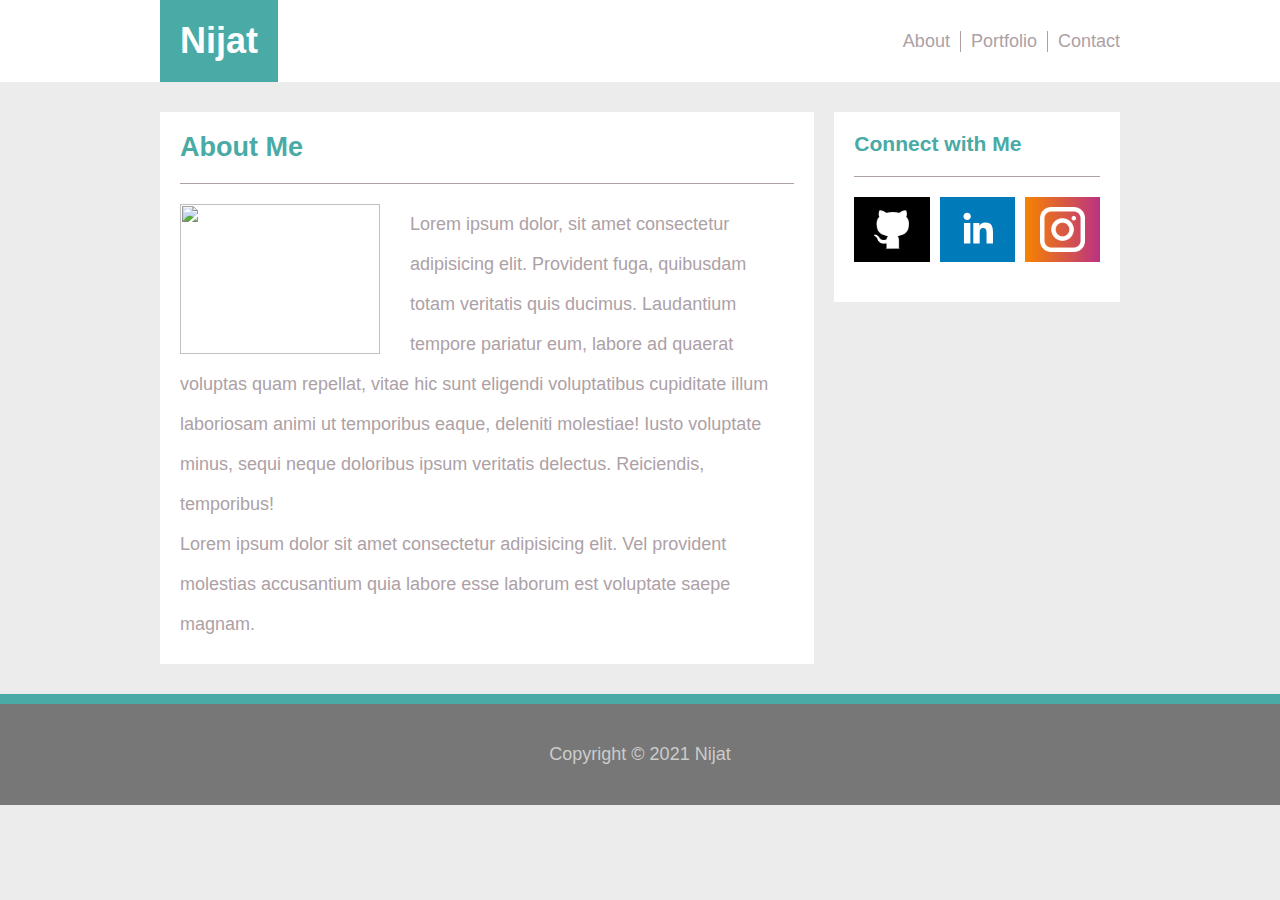
==== about.html @ 6dbb115e "portfolio page created" ====
<!DOCTYPE html>
<html lang="en">
  <head>
    <meta charset="UTF-8" />
    <meta http-equiv="X-UA-Compatible" content="IE=edge" />
    <meta name="viewport" content="width=device-width, initial-scale=1.0" />
    <title>HW-Wireframe</title>
    <link rel="stylesheet" href="assets/css/style.css" />
  </head>

  <body>
    <header>
      <div class="container">
        <nav>
          <h1>Nijat</h1>
          <ul>
            <li><a href="about.html">About</a></li>
            <li><a href="portfolio.html">Portfolio</a></li>
            <li><a href="contact.html">Contact</a></li>
          </ul>
        </nav>
      </div>
    </header>
    <div class="container">
      <section>
        <article>
          <h2>About Me</h2>
            <div class="context">
                <img src="https://i.ytimg.com/vi/jH7e1fDcZnY/maxresdefault.jpg" alt="">
                <p>Lorem ipsum dolor, sit amet consectetur adipisicing elit. Provident fuga, quibusdam totam veritatis quis ducimus. Laudantium tempore pariatur eum, labore ad quaerat voluptas quam repellat, vitae hic sunt eligendi voluptatibus cupiditate illum laboriosam animi ut temporibus eaque, deleniti molestiae! Iusto voluptate minus, sequi neque doloribus ipsum veritatis delectus. Reiciendis, temporibus! <br>Lorem ipsum dolor sit amet consectetur adipisicing elit. Vel provident molestias accusantium quia labore esse laborum est voluptate saepe magnam.</p>
                
            </div>
        </article>
        <aside>
          <h3>Connect with Me</h3>
          <div class="social-icons">
            <a href="#" class="git icon">
              <img src="assets/images/github.png" alt="" />
            </a>
            <a href="#" class="linkedin icon">
              <img src="assets/images/linkedin.svg" alt="linkedin-icon" />
            </a>
            <a href="#" class="instagram icon">
              <img src="assets/images/instagram.png" alt="" />
            </a>
          </div>
        </aside>
      </section>
    </div>
    <footer>
      <div class="footer-top"></div>
      <div class="footer-bottom">
        <p>Copyright &copy; 2021 Nijat</p>
      </div>
    </footer>
  </body>
</html>
---- assets/css/style.css ----
* {
  box-sizing: border-box;
  padding: 0;
  margin: 0;
  font-family: "Arial", "Helvetica Neue", Helvetica, sans-serif;
}

body {
  font-size: 18px;
  color: #ada1a6;
  background: #ececec;
  box-sizing: border-box;
}

section {
  display: flex;
  gap: 20px;
  margin-top: 30px;
  align-items: flex-start;
}

aside {
  flex: 2;
}
article {
  flex: 5;
}

article,
aside {
  background: #fff;
  padding: 20px;
}

h2,
h3 {
  color: #4aaaa5;
  border-bottom: 1px solid #ada1a6;
  padding-bottom: 20px;
}
.social-icons {
  display: flex;
  gap: 10px;
  margin-top: 20px;
}
.social-icons .icon {
  flex: 1;
  padding: 10px 0;
  display: flex;
  justify-content: center;
  align-items: center;
  margin-bottom: 20px;
}
.social-icons .git {
  background: #000;
}
.social-icons .linkedin {
  background: #007ab9;
}
.social-icons .instagram {
  background: linear-gradient(to right, #f78300, #bb3282);
}
.social-icons img {
  width: 60%;
}
.container {
  width: 960px;
  margin: 0 auto;
}

header {
  background: #fff;
}

header nav {
  display: flex;
  justify-content: space-between;
  align-items: center;
}

header h1 {
  margin: 0;
  padding: 20px;
  background: #4aaaa5;
  color: #fff;
}

nav ul {
  display: flex;
  list-style-type: none;
  align-items: center;
}

nav ul a {
  text-decoration: none;
  color: #ada1a6;
  display: inline-block;
}

nav ul li:not(:last-child) a {
  padding: 0 10px;
  border-right: 1px solid #ada1a6;
}

nav ul li:last-child a {
  padding-left: 10px;
}

article form {
  margin-top: 20px;
}

article label {
  display: block;
  color: #777;
  margin-bottom: 5px;
}

article input {
  color: #777;
  margin-bottom: 5px;
  width: 100%;
  border: 1px solid #ada1a6;
  padding: 10px;
}

article input::placeholder {
  color: #ada1a6;
}

article textarea {
  width: 100%;
  border: 1px solid #ada1a6;
  resize: none;
}

article button {
  color: #fff;
  background: #4aaaa5;
  border: none;
  padding: 15px 40px;
  font-size: 18px;
}

article input,
article textarea {
  margin-bottom: 20px;
}
footer{
  margin: 30px 0 50px;
}
.footer-top{
  height: 10px;
  background: #4aaaa5;
}
.footer-bottom {
  background: #777;
  padding: 40px 0;
  color: #cccccc;
  text-align: center;
}
.context{
  margin-top: 20px;
}
.context img{
  float: left;
  width: 200px;
  height: 150px;
  object-fit: cover;
  margin-right: 30px;
}
.context p{
  line-height: 40px;
}
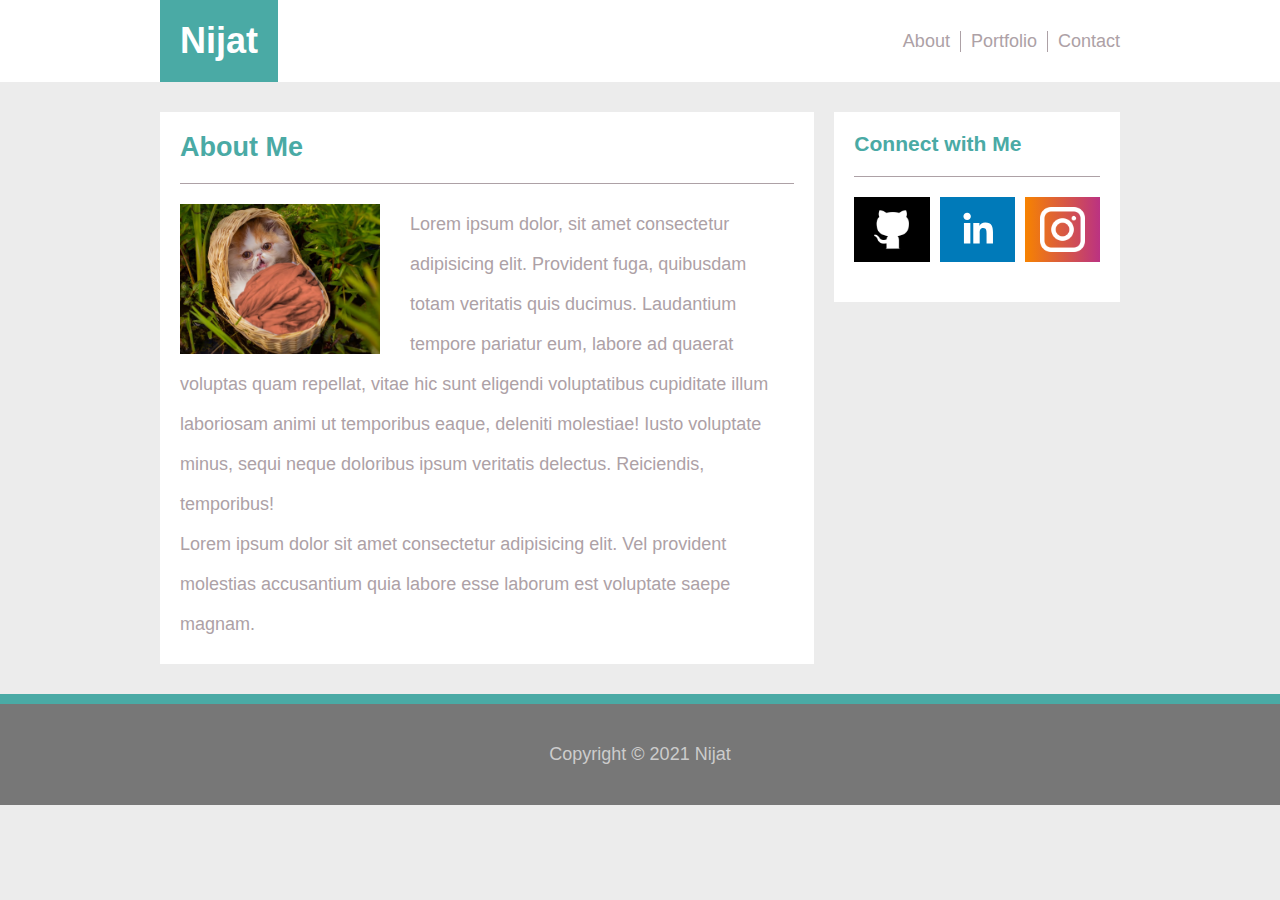
==== commit 2380988f: "portfolio page done." ====
--- a/about.html
+++ b/about.html
@@ -26,7 +26,7 @@
         <article>
           <h2>About Me</h2>
             <div class="context">
-                <img src="https://i.ytimg.com/vi/jH7e1fDcZnY/maxresdefault.jpg" alt="">
+                <img src="assets/images/cat.jpg" alt="">
                 <p>Lorem ipsum dolor, sit amet consectetur adipisicing elit. Provident fuga, quibusdam totam veritatis quis ducimus. Laudantium tempore pariatur eum, labore ad quaerat voluptas quam repellat, vitae hic sunt eligendi voluptatibus cupiditate illum laboriosam animi ut temporibus eaque, deleniti molestiae! Iusto voluptate minus, sequi neque doloribus ipsum veritatis delectus. Reiciendis, temporibus! <br>Lorem ipsum dolor sit amet consectetur adipisicing elit. Vel provident molestias accusantium quia labore esse laborum est voluptate saepe magnam.</p>
                 
             </div>
--- a/assets/css/style.css
+++ b/assets/css/style.css
@@ -171,4 +171,27 @@
 }
 .context p{
   line-height: 40px;
+}
+.card-group{
+  display: grid;
+  grid-template-columns: repeat(2,1fr);
+  gap: 20px;
+}
+.card-group .card{
+  height: 200px;
+  position: relative;
+}
+.card-group .card img{
+  width: 100%;
+  height: 100%;
+  object-fit: fill;
+}
+.card-group .card p{
+  position: absolute;
+  background: #4aaaa5;
+  bottom: 10px;
+  width: 100%;
+  text-align: center;
+  color: #fff;
+  padding: 15px 0;
 }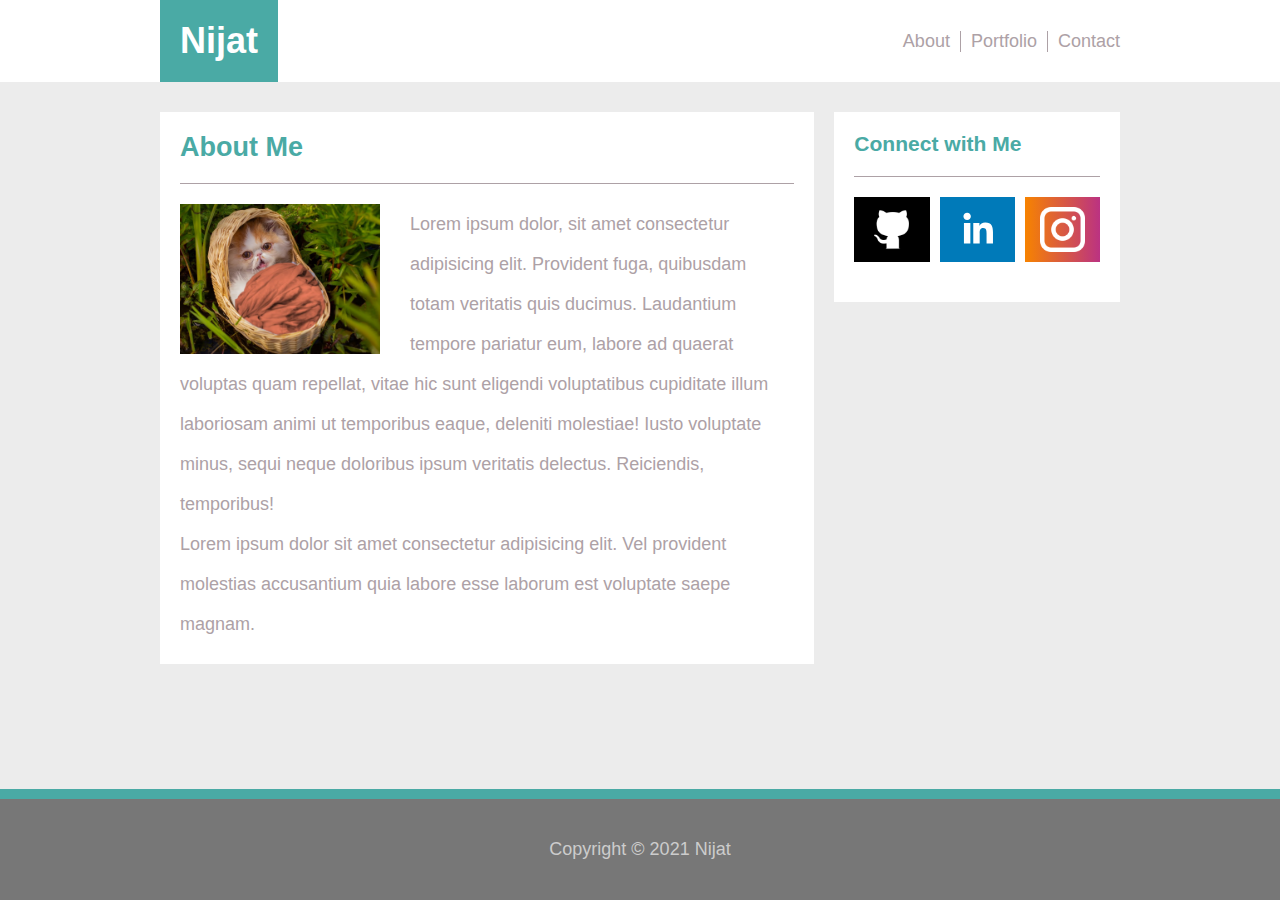
==== commit c3a8e568: "footer fixed." ====
--- a/about.html
+++ b/about.html
@@ -16,7 +16,7 @@
           <ul>
             <li><a href="about.html">About</a></li>
             <li><a href="portfolio.html">Portfolio</a></li>
-            <li><a href="contact.html">Contact</a></li>
+            <li><a href="index.html">Contact</a></li>
           </ul>
         </nav>
       </div>
--- a/assets/css/style.css
+++ b/assets/css/style.css
@@ -147,7 +147,9 @@
   margin-bottom: 20px;
 }
 footer{
-  margin: 30px 0 50px;
+  position: absolute;
+  bottom: 0;
+  width: 100%;
 }
 .footer-top{
   height: 10px;
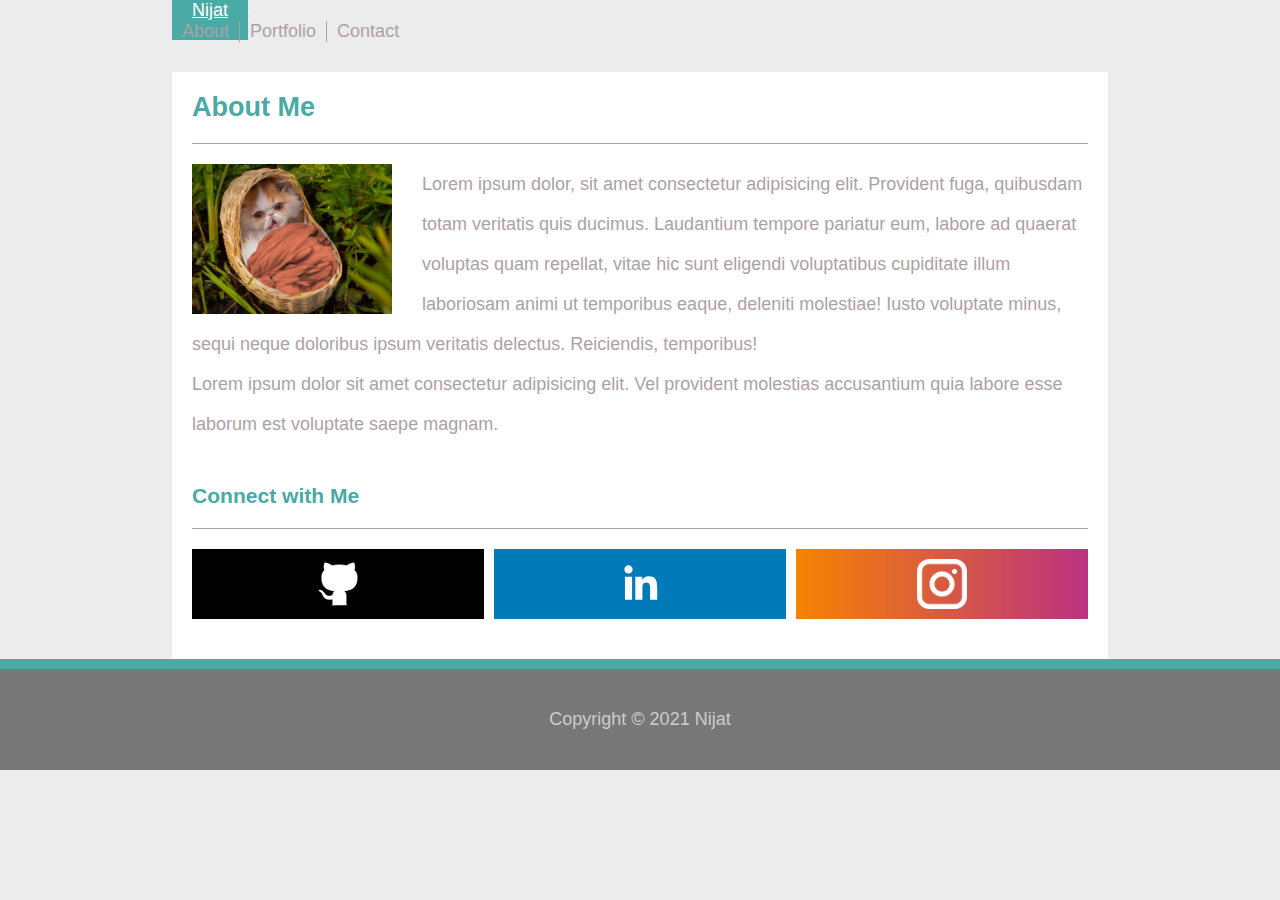
==== commit d8660f86: "done." ====
--- a/about.html
+++ b/about.html
@@ -6,52 +6,75 @@
     <meta name="viewport" content="width=device-width, initial-scale=1.0" />
     <title>HW-Wireframe</title>
     <link rel="stylesheet" href="assets/css/style.css" />
+    <link href="https://cdn.jsdelivr.net/npm/bootstrap@5.0.2/dist/css/bootstrap.min.css" rel="stylesheet" integrity="sha384-EVSTQN3/azprG1Anm3QDgpJLIm9Nao0Yz1ztcQTwFspd3yD65VohhpuuCOmLASjC" crossorigin="anonymous">
   </head>
 
   <body>
-    <header>
+    <nav class="navbar navbar-expand-lg navbar-light bg-light p-0">
       <div class="container">
-        <nav>
-          <h1>Nijat</h1>
-          <ul>
-            <li><a href="about.html">About</a></li>
-            <li><a href="portfolio.html">Portfolio</a></li>
-            <li><a href="index.html">Contact</a></li>
+        <a class="navbar-brand py-2" href="index.html">Nijat</a>
+        <button class="navbar-toggler border-0 shadow-none" type="button" data-bs-toggle="collapse" data-bs-target="#navbarNav" aria-controls="navbarNav" aria-expanded="false" aria-label="Toggle navigation">
+          <span class="navbar-toggler-icon"></span>
+        </button>
+        <div class="collapse navbar-collapse justify-content-end" id="navbarNav">
+          <ul class="navbar-nav">
+            <li class="nav-item">
+              <a class="nav-link active" aria-current="page" href="about.html">About</a>
+            </li>
+            <li class="nav-item">
+              <a class="nav-link" href="portfolio.html">Portfolio</a>
+            </li>
+            <li class="nav-item">
+              <a class="nav-link" href="index.html">Contact</a>
+            </li>
           </ul>
-        </nav>
+        </div>
       </div>
-    </header>
-    <div class="container">
-      <section>
-        <article>
-          <h2>About Me</h2>
-            <div class="context">
-                <img src="assets/images/cat.jpg" alt="">
-                <p>Lorem ipsum dolor, sit amet consectetur adipisicing elit. Provident fuga, quibusdam totam veritatis quis ducimus. Laudantium tempore pariatur eum, labore ad quaerat voluptas quam repellat, vitae hic sunt eligendi voluptatibus cupiditate illum laboriosam animi ut temporibus eaque, deleniti molestiae! Iusto voluptate minus, sequi neque doloribus ipsum veritatis delectus. Reiciendis, temporibus! <br>Lorem ipsum dolor sit amet consectetur adipisicing elit. Vel provident molestias accusantium quia labore esse laborum est voluptate saepe magnam.</p>
-                
-            </div>
-        </article>
-        <aside>
-          <h3>Connect with Me</h3>
-          <div class="social-icons">
-            <a href="#" class="git icon">
-              <img src="assets/images/github.png" alt="" />
-            </a>
-            <a href="#" class="linkedin icon">
-              <img src="assets/images/linkedin.svg" alt="linkedin-icon" />
-            </a>
-            <a href="#" class="instagram icon">
-              <img src="assets/images/instagram.png" alt="" />
-            </a>
+    </nav>
+
+    <section>
+      <div class="container">
+        <div class="row mb-5 ">
+          <div class=" col-md-12 col-lg-8">
+            <article>
+              <h2>About Me</h2>
+                <div class="context">
+                    <img src="assets/images/cat.jpg" alt="">
+                    <p>Lorem ipsum dolor, sit amet consectetur adipisicing elit. Provident fuga, quibusdam totam veritatis quis ducimus. Laudantium tempore pariatur eum, labore ad quaerat voluptas quam repellat, vitae hic sunt eligendi voluptatibus cupiditate illum laboriosam animi ut temporibus eaque, deleniti molestiae! Iusto voluptate minus, sequi neque doloribus ipsum veritatis delectus. Reiciendis, temporibus! <br>Lorem ipsum dolor sit amet consectetur adipisicing elit. Vel provident molestias accusantium quia labore esse laborum est voluptate saepe magnam.</p>
+                    
+                </div>
+            </article>
           </div>
-        </aside>
-      </section>
-    </div>
+          <div class="col-md-12 col-lg-4">
+            <aside>
+              <h3>Connect with Me</h3>
+              <div class="social-icons">
+                <a href="#" class="git icon">
+                  <img src="assets/images/github.png" alt="" />
+                </a>
+                <a href="#" class="linkedin icon">
+                  <img src="assets/images/linkedin.svg" alt="linkedin-icon" />
+                </a>
+                <a href="#" class="instagram icon">
+                  <img src="assets/images/instagram.png" alt="" />
+                </a>
+              </div>
+            </aside>
+          </div>
+        </div>
+      </div>
+    </section>
+
+       
+       
     <footer>
       <div class="footer-top"></div>
       <div class="footer-bottom">
         <p>Copyright &copy; 2021 Nijat</p>
       </div>
     </footer>
+
+    <script src="https://cdnjs.cloudflare.com/ajax/libs/jquery/3.6.0/jquery.min.js"></script>
+    <script src="https://cdn.jsdelivr.net/npm/bootstrap@5.0.2/dist/js/bootstrap.bundle.min.js" integrity="sha384-MrcW6ZMFYlzcLA8Nl+NtUVF0sA7MsXsP1UyJoMp4YLEuNSfAP+JcXn/tWtIaxVXM" crossorigin="anonymous"></script>
   </body>
 </html>
--- a/assets/css/style.css
+++ b/assets/css/style.css
@@ -8,14 +8,19 @@
 body {
   font-size: 18px;
   color: #ada1a6;
-  background: #ececec;
+  background: #ececec !important;
   box-sizing: border-box;
 }
-
+.container {
+  max-width: 960px;
+  margin: 0 auto;
+  padding: 0 12px;
+}
 section {
   display: flex;
   gap: 20px;
   margin-top: 30px;
+
   align-items: flex-start;
 }
 
@@ -61,12 +66,10 @@
   background: linear-gradient(to right, #f78300, #bb3282);
 }
 .social-icons img {
-  width: 60%;
-}
-.container {
-  width: 960px;
-  margin: 0 auto;
-}
+  width: 50px;
+  height: 50px;
+}
+
 
 header {
   background: #fff;
@@ -78,11 +81,11 @@
   align-items: center;
 }
 
-header h1 {
+.navbar-brand{
   margin: 0;
   padding: 20px;
   background: #4aaaa5;
-  color: #fff;
+  color: #fff !important;
 }
 
 nav ul {
@@ -147,8 +150,6 @@
   margin-bottom: 20px;
 }
 footer{
-  position: absolute;
-  bottom: 0;
   width: 100%;
 }
 .footer-top{
@@ -175,7 +176,7 @@
   line-height: 40px;
 }
 .card-group{
-  display: grid;
+  display: grid !important;
   grid-template-columns: repeat(2,1fr);
   gap: 20px;
 }
@@ -196,4 +197,26 @@
   text-align: center;
   color: #fff;
   padding: 15px 0;
-}+}
+@media  screen and (max-width: 768px){
+  section{
+    flex-direction: column;
+  }
+  article{
+    width: 100%;
+  }
+  footer{
+    position: static;
+    margin-top: 20px;
+  }
+  .social-icons{
+    gap: 20px;
+  }
+  .social-icons .icon {
+    padding: 30px 0 ;
+  }
+  .social-icons img {
+    width: 40%;
+  }
+  
+}
